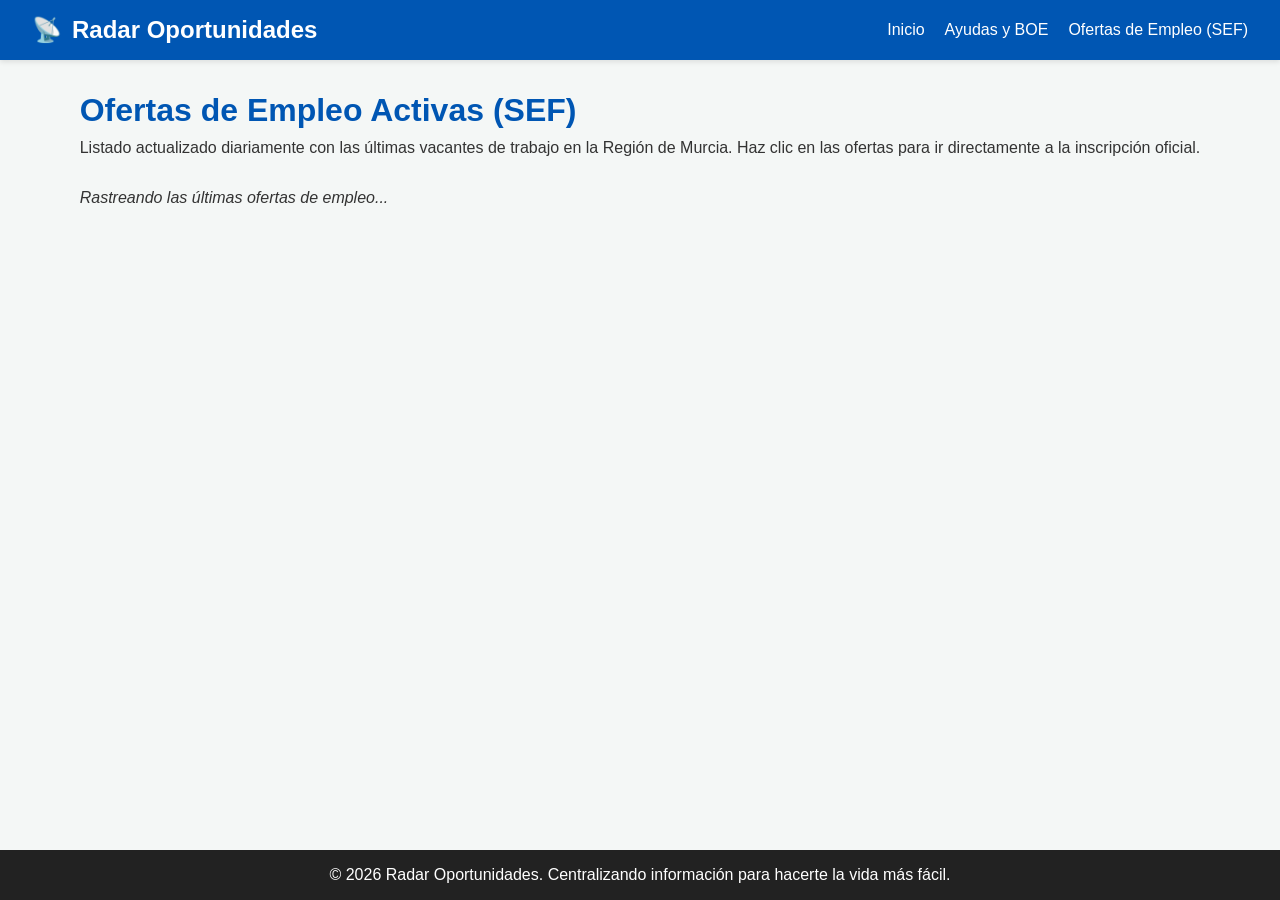
==== sef.html @ 39ea1b7b "Act" ====
<!DOCTYPE html>
<html lang="es">
<head>
    <meta charset="UTF-8">
    <meta name="viewport" content="width=device-width, initial-scale=1.0">
    <title>Radar Oportunidades | Ofertas de Empleo (SEF)</title>
    <link rel="stylesheet" href="style.css">
</head>
<body>
    <div id="header-placeholder"></div>

    <main class="container page-content">
        <h1>Ofertas de Empleo Activas (SEF)</h1>
        <p>Listado actualizado diariamente con las últimas vacantes de trabajo en la Región de Murcia. Haz clic en las ofertas para ir directamente a la inscripción oficial.</p>
        
        <div id="datos-api" class="datos-grid">
            <p><i>Rastreando las últimas ofertas de empleo...</i></p>
        </div>
    </main>

    <div id="footer-placeholder"></div>

    <script src="script.js"></script>
</body>
</html>
---- style.css ----
/* Variables de color para mantener coherencia */
:root {
    --primary-color: #0056b3;
    --secondary-color: #f4f7f6;
    --text-color: #333;
    --card-bg: #ffffff;
    --hover-color: #004494;
}

* {
    margin: 0;
    padding: 0;
    box-sizing: border-box;
    font-family: 'Segoe UI', Roboto, Helvetica, Arial, sans-serif;
}

body {
    background-color: var(--secondary-color);
    color: var(--text-color);
    display: flex;
    flex-direction: column;
    min-height: 100vh;
}

/* Header Styles */
.main-header {
    background-color: var(--primary-color);
    color: white;
    padding: 1rem 2rem;
    display: flex;
    justify-content: space-between;
    align-items: center;
    box-shadow: 0 2px 5px rgba(0,0,0,0.1);
}

.logo-container {
    font-size: 1.5rem;
    font-weight: bold;
    display: flex;
    align-items: center;
    gap: 10px;
}

.main-nav ul {
    list-style: none;
    display: flex;
    gap: 20px;
}

.main-nav a {
    color: white;
    text-decoration: none;
    font-weight: 500;
    transition: opacity 0.3s;
}

.main-nav a:hover {
    opacity: 0.8;
}

/* Container y Main Content */
.container {
    max-width: 1200px;
    margin: 0 auto;
    padding: 2rem;
    flex: 1; /* Empuja el footer hacia abajo */
}

/* Hero Section */
.hero {
    text-align: center;
    margin-bottom: 3rem;
    padding: 2rem 0;
}

.hero h1 {
    font-size: 2.5rem;
    margin-bottom: 1rem;
    color: var(--primary-color);
}

.subtitle {
    font-size: 1.2rem;
    color: #666;
    max-width: 800px;
    margin: 0 auto;
    line-height: 1.6;
}

/* Features Grid */
.features {
    display: grid;
    grid-template-columns: repeat(auto-fit, minmax(300px, 1fr));
    gap: 2rem;
}

.card {
    background-color: var(--card-bg);
    padding: 2rem;
    border-radius: 8px;
    box-shadow: 0 4px 6px rgba(0,0,0,0.05);
    text-align: center;
    transition: transform 0.3s ease;
}

.card:hover {
    transform: translateY(-5px);
}

.card-icon {
    font-size: 3rem;
    margin-bottom: 1rem;
}

.card h2 {
    margin-bottom: 1rem;
    color: var(--primary-color);
}

.card p {
    margin-bottom: 1.5rem;
    color: #555;
    line-height: 1.5;
}

/* Botones */
.btn {
    display: inline-block;
    background-color: var(--primary-color);
    color: white;
    padding: 10px 20px;
    border-radius: 5px;
    text-decoration: none;
    font-weight: bold;
    transition: background-color 0.3s;
}

.btn:hover {
    background-color: var(--hover-color);
}

/* Pages Content (BOE / SEF) */
.page-content h1 {
    margin-bottom: 10px;
    color: var(--primary-color);
}
.datos-grid {
    margin-top: 2rem;
}

/* Footer */
.main-footer {
    background-color: #222;
    color: white;
    text-align: center;
    padding: 1rem;
    margin-top: auto;
}
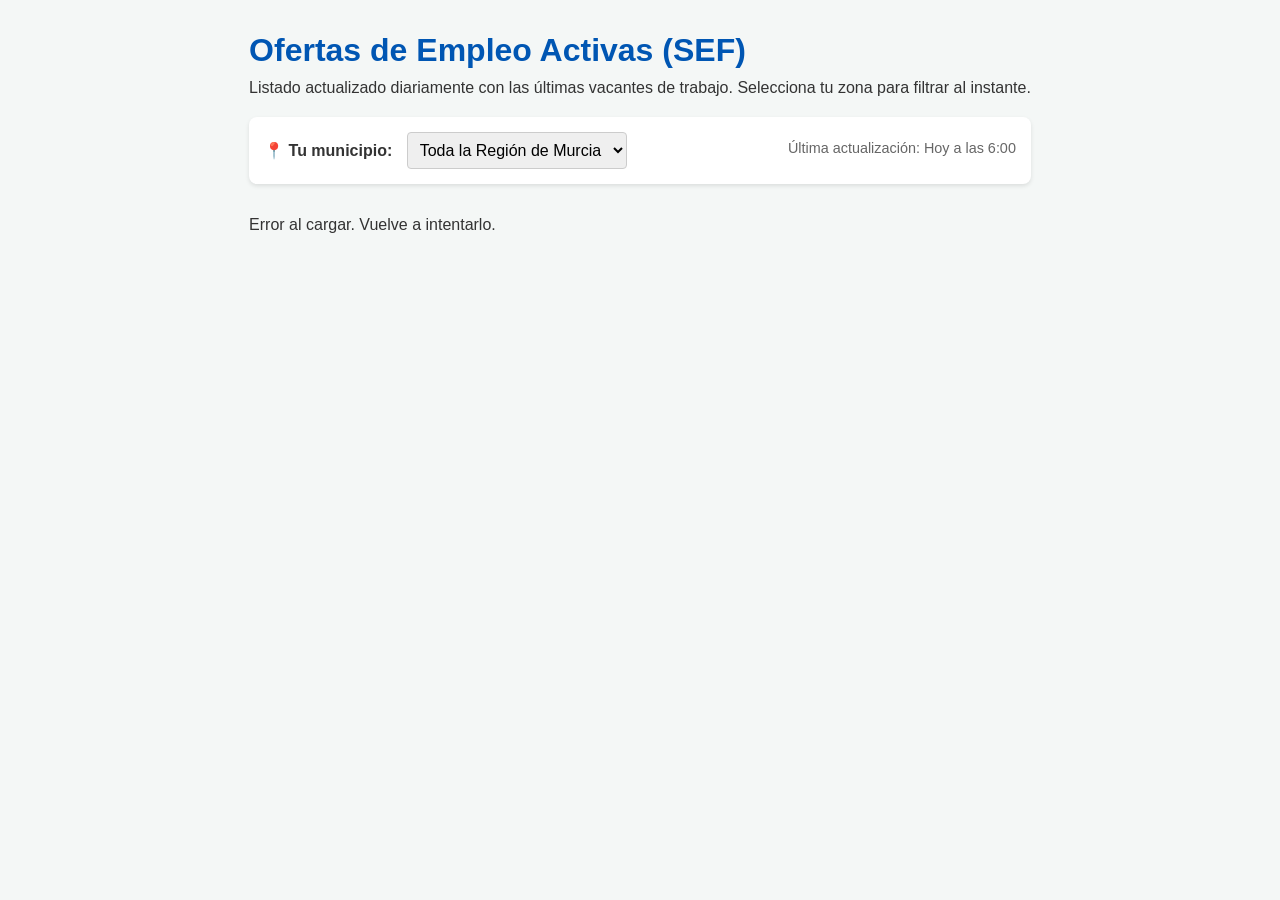
==== commit 6ca1114d: "act" ====
--- a/sef.html
+++ b/sef.html
@@ -11,7 +11,19 @@
 
     <main class="container page-content">
         <h1>Ofertas de Empleo Activas (SEF)</h1>
-        <p>Listado actualizado diariamente con las últimas vacantes de trabajo en la Región de Murcia. Haz clic en las ofertas para ir directamente a la inscripción oficial.</p>
+        <p>Listado actualizado diariamente con las últimas vacantes de trabajo. Selecciona tu zona para filtrar al instante.</p>
+        
+        <div class="filtro-zona" style="margin: 20px 0; padding: 15px; background: white; border-radius: 8px; box-shadow: 0 2px 4px rgba(0,0,0,0.1);">
+            <label for="selector-zona" style="font-weight: bold; margin-right: 10px;">📍 Tu municipio:</label>
+            <select id="selector-zona" style="padding: 8px; border-radius: 4px; border: 1px solid #ccc; font-size: 1rem;">
+                <option value="todas">Toda la Región de Murcia</option>
+                <option value="murcia">Murcia Capital</option>
+                <option value="cartagena">Cartagena</option>
+                <option value="lorca">Lorca</option>
+                <option value="molina">Molina de Segura</option>
+            </select>
+            <span id="ultima-actualizacion" style="float: right; color: #666; font-size: 0.9rem; margin-top: 8px;"></span>
+        </div>
         
         <div id="datos-api" class="datos-grid">
             <p><i>Rastreando las últimas ofertas de empleo...</i></p>
